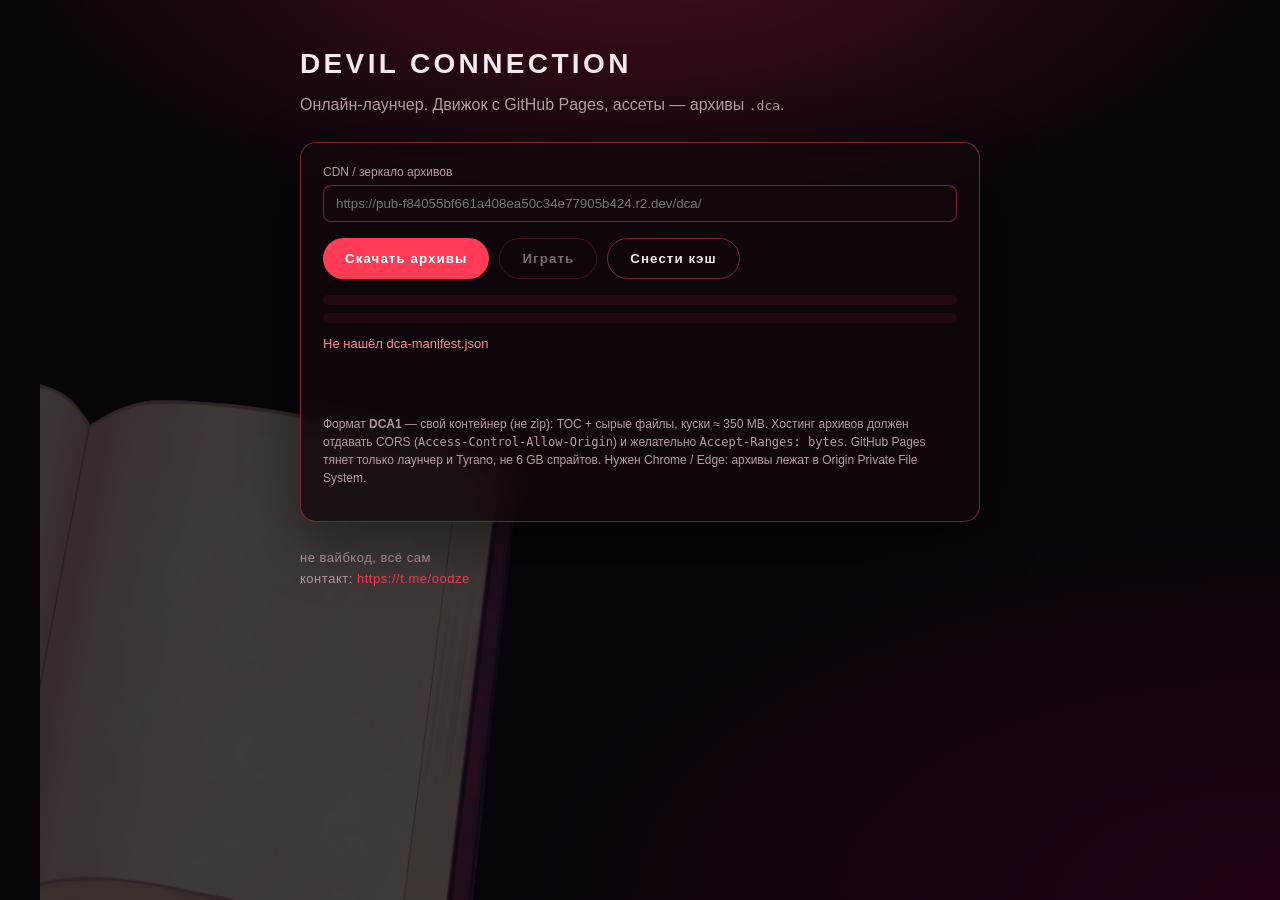
==== launcher/index.html @ 60e27c08 "Add Pages launcher (~33MB engine, assets stay on R2)." ====
<!DOCTYPE html>
<html lang="ru">
  <head>
    <meta charset="utf-8" />
    <meta name="viewport" content="width=device-width, initial-scale=1" />
    <title>Devil Connection — launcher</title>
    <meta name="author" content="https://t.me/oodze" />
    <link rel="stylesheet" href="./launcher.css" />
  </head>
  <body>
    <div class="art"></div>
    <main class="wrap">
      <h1>Devil Connection</h1>
      <p class="sub">Онлайн-лаунчер. Движок с GitHub Pages, ассеты — архивы <code>.dca</code>.</p>

      <section class="panel">
        <label for="cdn">CDN / зеркало архивов</label>
        <input
          id="cdn"
          type="url"
          placeholder="https://pub-f84055bf661a408ea50c34e77905b424.r2.dev/dca/"
          spellcheck="false"
        />

        <div class="row">
          <button type="button" id="download">Скачать архивы</button>
          <button type="button" id="play" class="ghost" disabled>Играть</button>
          <button type="button" id="wipe" class="ghost">Снести кэш</button>
        </div>

        <div class="bar"><span id="bar-pack"></span></div>
        <div class="bar"><span id="bar-total"></span></div>
        <p id="status" class="status">Загрузка манифеста…</p>
        <p id="total-label" class="status"></p>
        <ul id="packs" class="packs"></ul>

        <p class="hint">
          Формат <strong>DCA1</strong> — свой контейнер (не zip): TOC + сырые файлы, куски ≈ 350&nbsp;MB.
          Хостинг архивов должен отдавать CORS (<code>Access-Control-Allow-Origin</code>) и желательно
          <code>Accept-Ranges: bytes</code>. GitHub Pages тянет только лаунчер и Tyrano, не 6&nbsp;GB спрайтов.
          Нужен Chrome / Edge: архивы лежат в Origin Private File System.
        </p>
      </section>

      <footer class="contacts">
        <p>не вайбкод, всё сам</p>
        <p>
          контакт:
          <a href="https://t.me/oodze" target="_blank" rel="noopener noreferrer">https://t.me/oodze</a>
        </p>
      </footer>
    </main>
    <script src="./dca-format.js"></script>
    <script src="./launcher.js"></script>
  </body>
</html>
---- launcher/launcher.css ----
:root {
  --bg: #07040a;
  --panel: rgba(18, 8, 14, 0.82);
  --line: rgba(255, 72, 92, 0.45);
  --text: #f4e9ee;
  --muted: #b89aa4;
  --accent: #ff3b55;
  --ok: #7dffb0;
}

* {
  box-sizing: border-box;
}

html,
body {
  margin: 0;
  min-height: 100%;
  background: var(--bg);
  color: var(--text);
  font-family: 'Segoe UI', 'Hiragino Sans', sans-serif;
}

body {
  min-height: 100vh;
  background:
    radial-gradient(1200px 600px at 50% -10%, rgba(255, 40, 70, 0.28), transparent 55%),
    radial-gradient(800px 400px at 100% 100%, rgba(80, 0, 40, 0.4), transparent),
    var(--bg);
}

.art {
  position: fixed;
  inset: 0;
  background: center / contain no-repeat url('./launcher-art.png');
  opacity: 0.22;
  pointer-events: none;
  filter: saturate(1.2);
}

.wrap {
  position: relative;
  z-index: 1;
  max-width: 720px;
  margin: 0 auto;
  padding: 48px 20px 64px;
}

h1 {
  margin: 0 0 6px;
  font-size: 28px;
  letter-spacing: 0.12em;
  text-transform: uppercase;
}

.sub {
  color: var(--muted);
  margin-bottom: 28px;
}

.panel {
  background: var(--panel);
  border: 1px solid var(--line);
  border-radius: 16px;
  padding: 22px;
  backdrop-filter: blur(10px);
  box-shadow: 0 20px 60px rgba(0, 0, 0, 0.45);
}

label {
  display: block;
  font-size: 12px;
  color: var(--muted);
  margin-bottom: 6px;
}

input[type='url'] {
  width: 100%;
  padding: 10px 12px;
  border-radius: 8px;
  border: 1px solid var(--line);
  background: #11070c;
  color: var(--text);
  margin-bottom: 16px;
}

.row {
  display: flex;
  gap: 10px;
  flex-wrap: wrap;
  margin-bottom: 16px;
}

button {
  appearance: none;
  border: 0;
  border-radius: 999px;
  padding: 12px 22px;
  font-weight: 700;
  letter-spacing: 0.08em;
  cursor: pointer;
  background: var(--accent);
  color: #fff;
}

button.ghost {
  background: transparent;
  color: var(--text);
  border: 1px solid var(--line);
}

button:disabled {
  opacity: 0.45;
  cursor: default;
}

.bar {
  height: 10px;
  background: #220910;
  border-radius: 99px;
  overflow: hidden;
  margin: 8px 0 4px;
}

.bar > span {
  display: block;
  height: 100%;
  width: 0;
  background: linear-gradient(90deg, #ff2144, #ff8aa0);
  transition: width 0.12s linear;
}

.status {
  font-size: 13px;
  color: var(--muted);
  min-height: 1.4em;
  margin-bottom: 12px;
}

.packs {
  list-style: none;
  margin: 0;
  padding: 0;
  max-height: 280px;
  overflow: auto;
}

.packs li {
  display: grid;
  grid-template-columns: 1fr auto;
  gap: 8px;
  font-size: 13px;
  padding: 8px 0;
  border-top: 1px solid rgba(255, 255, 255, 0.06);
}

.packs .ok {
  color: var(--ok);
}

.hint {
  margin-top: 18px;
  font-size: 12px;
  color: var(--muted);
  line-height: 1.5;
}

.error {
  color: #ff8b8b;
}

.contacts {
  margin-top: 28px;
  font-size: 13px;
  color: var(--muted);
  letter-spacing: 0.04em;
}

.contacts p {
  margin: 0 0 6px;
}

.contacts a {
  color: var(--accent);
  text-decoration: none;
}

.contacts a:hover {
  text-decoration: underline;
}
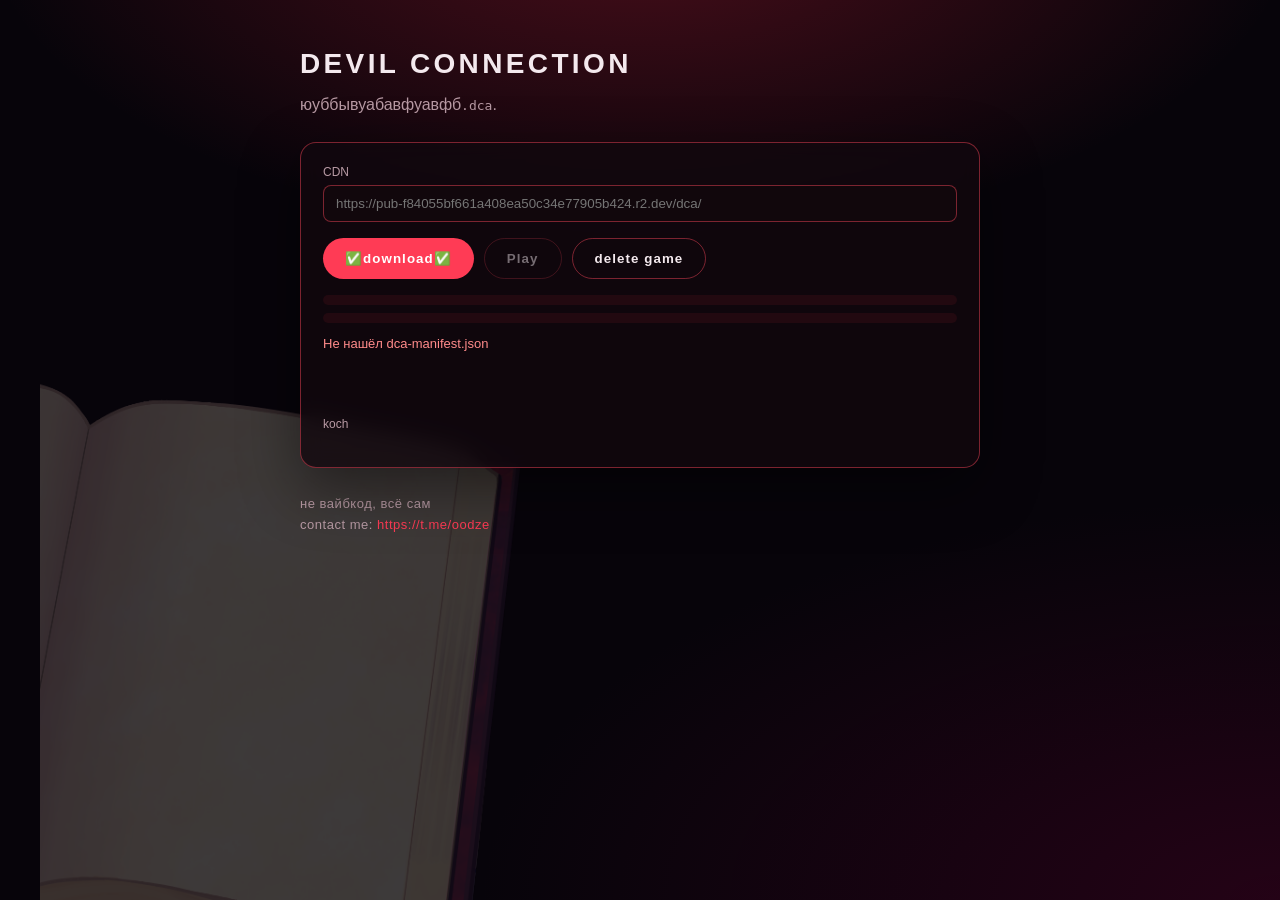
==== commit d9ca1153: "Update index.html" ====
--- a/launcher/index.html
+++ b/launcher/index.html
@@ -3,7 +3,7 @@
   <head>
     <meta charset="utf-8" />
     <meta name="viewport" content="width=device-width, initial-scale=1" />
-    <title>Devil Connection — launcher</title>
+    <title>DC</title>
     <meta name="author" content="https://t.me/oodze" />
     <link rel="stylesheet" href="./launcher.css" />
   </head>
@@ -11,10 +11,10 @@
     <div class="art"></div>
     <main class="wrap">
       <h1>Devil Connection</h1>
-      <p class="sub">Онлайн-лаунчер. Движок с GitHub Pages, ассеты — архивы <code>.dca</code>.</p>
+      <p class="sub">юуббывуабавфуавфб<code>.dca</code>.</p>
 
       <section class="panel">
-        <label for="cdn">CDN / зеркало архивов</label>
+        <label for="cdn">CDN</label>
         <input
           id="cdn"
           type="url"
@@ -23,29 +23,26 @@
         />
 
         <div class="row">
-          <button type="button" id="download">Скачать архивы</button>
-          <button type="button" id="play" class="ghost" disabled>Играть</button>
-          <button type="button" id="wipe" class="ghost">Снести кэш</button>
+          <button type="button" id="download">✅download✅</button>
+          <button type="button" id="play" class="ghost" disabled>Play</button>
+          <button type="button" id="wipe" class="ghost">delete game</button>
         </div>
 
         <div class="bar"><span id="bar-pack"></span></div>
         <div class="bar"><span id="bar-total"></span></div>
-        <p id="status" class="status">Загрузка манифеста…</p>
+        <p id="status" class="status">loading manifest…</p>
         <p id="total-label" class="status"></p>
         <ul id="packs" class="packs"></ul>
 
         <p class="hint">
-          Формат <strong>DCA1</strong> — свой контейнер (не zip): TOC + сырые файлы, куски ≈ 350&nbsp;MB.
-          Хостинг архивов должен отдавать CORS (<code>Access-Control-Allow-Origin</code>) и желательно
-          <code>Accept-Ranges: bytes</code>. GitHub Pages тянет только лаунчер и Tyrano, не 6&nbsp;GB спрайтов.
-          Нужен Chrome / Edge: архивы лежат в Origin Private File System.
+         koch
         </p>
       </section>
 
       <footer class="contacts">
         <p>не вайбкод, всё сам</p>
         <p>
-          контакт:
+          contact me:
           <a href="https://t.me/oodze" target="_blank" rel="noopener noreferrer">https://t.me/oodze</a>
         </p>
       </footer>
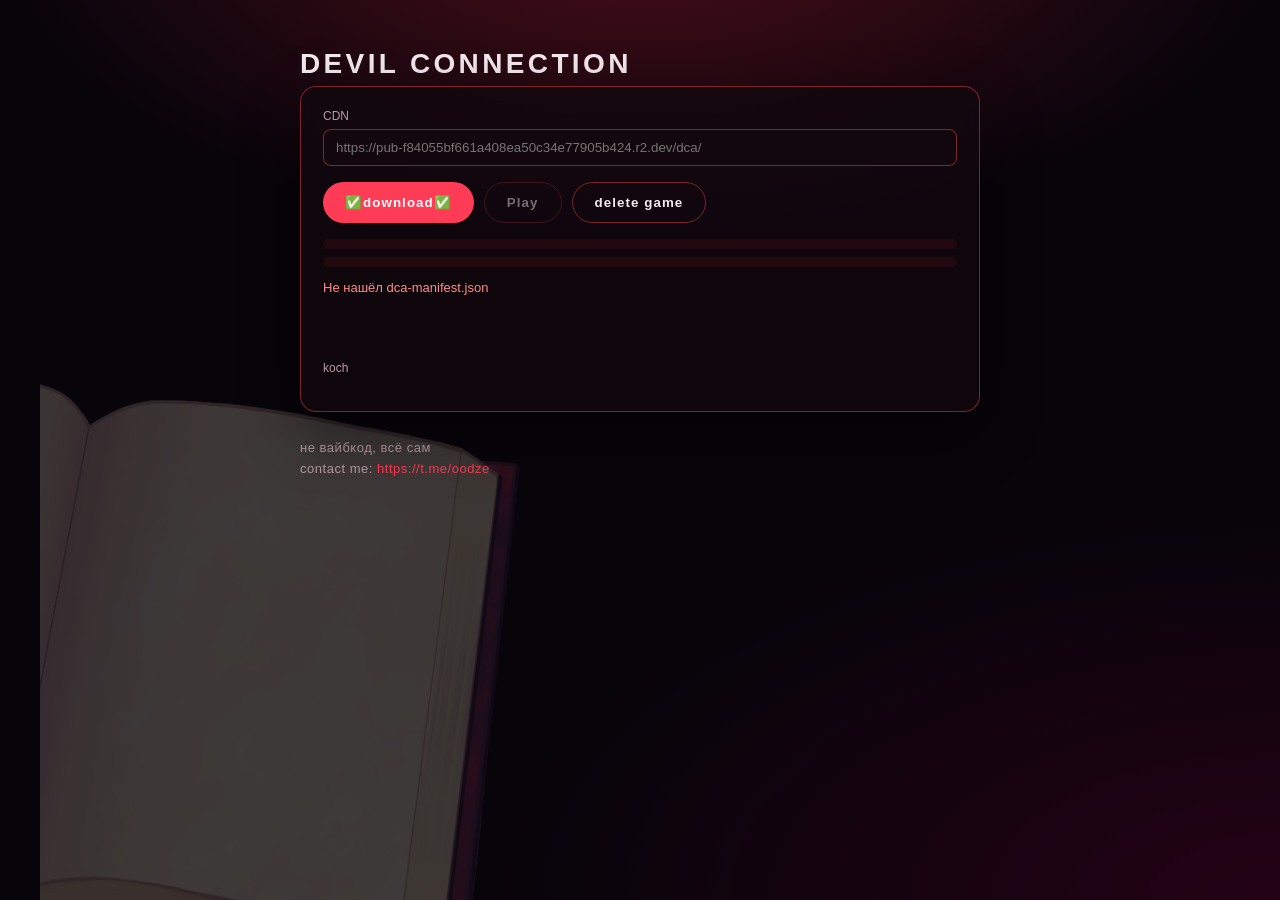
==== commit c374c6db: "Update index.html" ====
--- a/launcher/index.html
+++ b/launcher/index.html
@@ -11,7 +11,6 @@
     <div class="art"></div>
     <main class="wrap">
       <h1>Devil Connection</h1>
-      <p class="sub">юуббывуабавфуавфб<code>.dca</code>.</p>
 
       <section class="panel">
         <label for="cdn">CDN</label>
